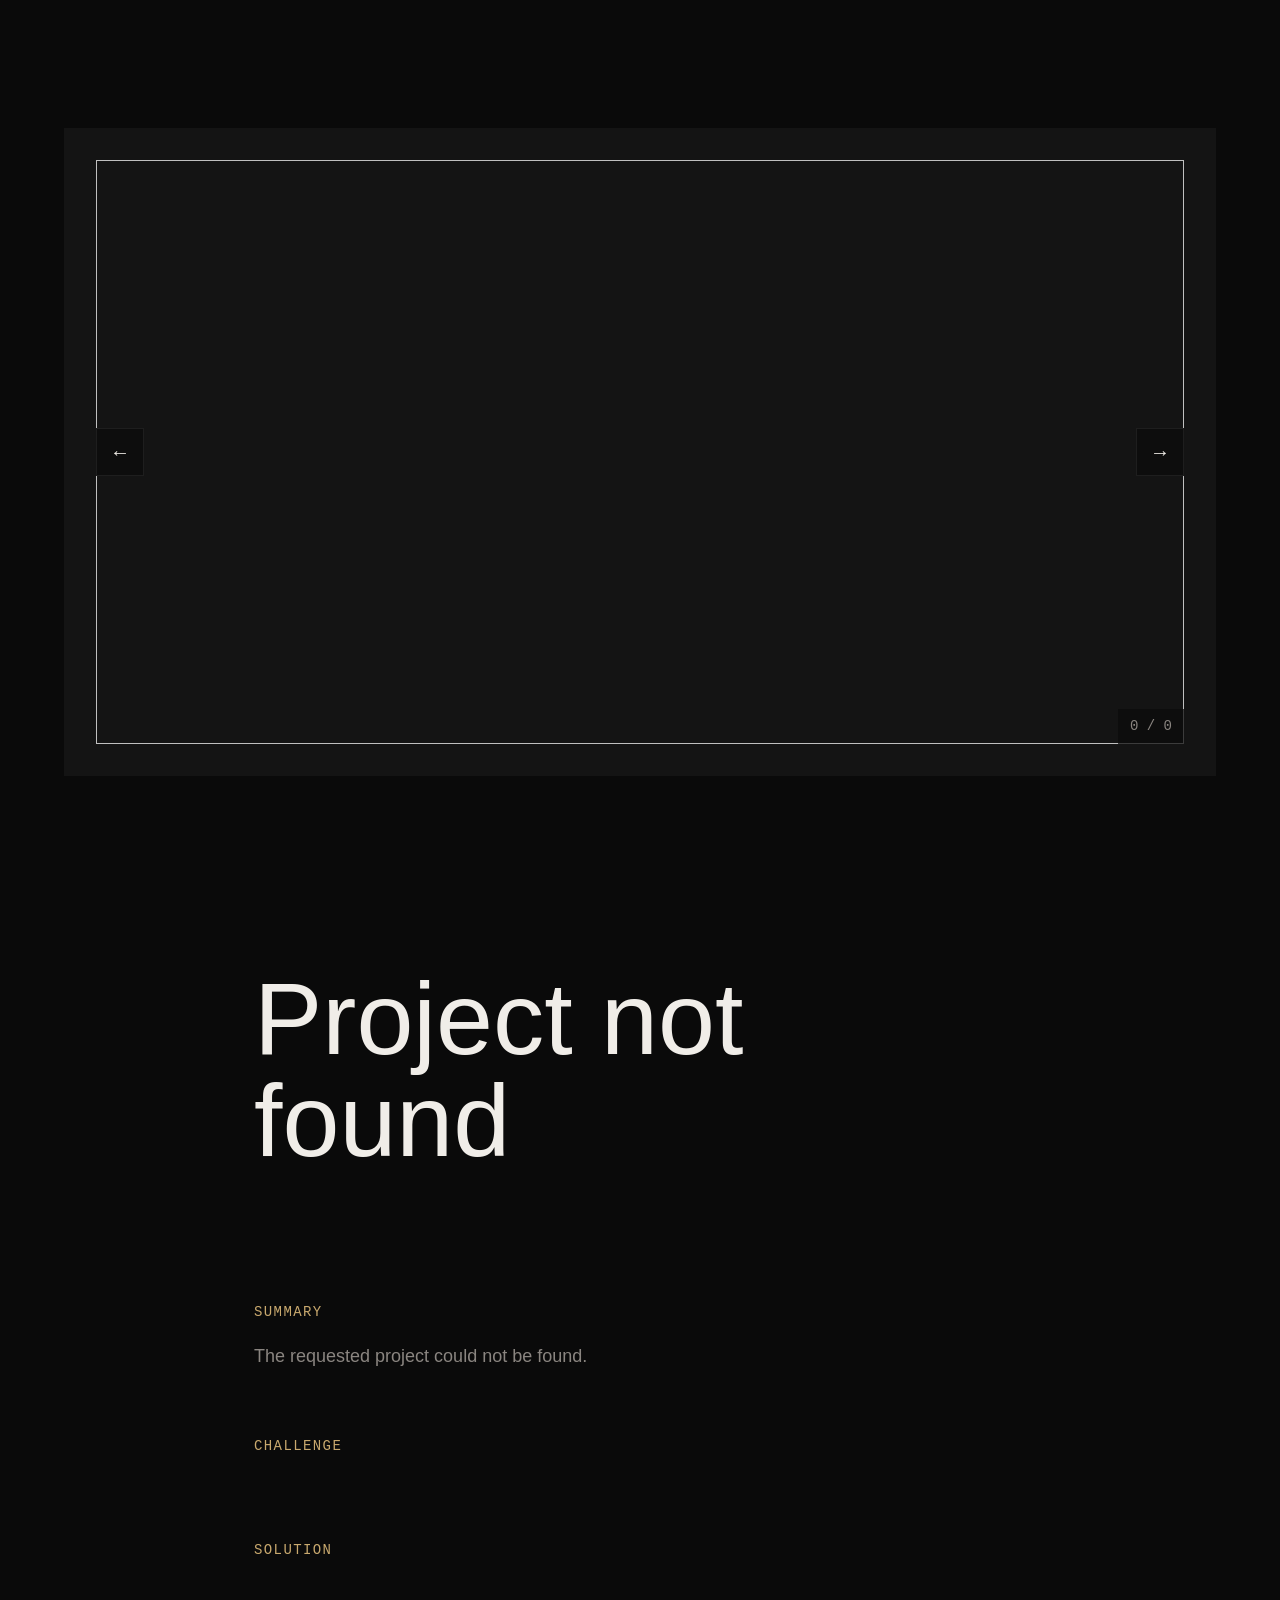
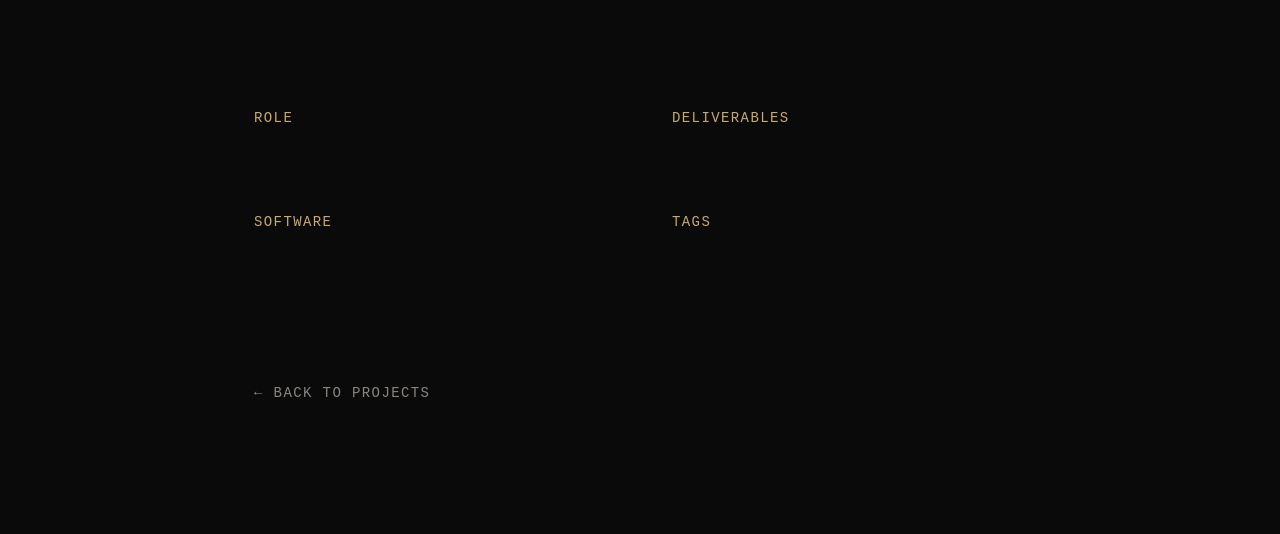
==== project.html @ c58c71e0 "Initial portfolio upload" ====
<!DOCTYPE html>
<html lang="en">

<head>
    <meta charset="UTF-8">
    <meta name="viewport" content="width=device-width, initial-scale=1.0">
    <title>Project</title>
    <link rel="stylesheet" href="assets/css/style.css">
</head>

<body class="project-page">
    <main class="project-main">
        <section class="project-gallery-section" aria-label="Project gallery">
            <div class="container">
                <div class="project-gallery" id="projectGallery">
                    <button type="button" class="project-gallery__button project-gallery__button--prev"
                        id="projectGalleryPrev" aria-label="Previous project image">
                        &larr;
                    </button>

                    <div class="project-gallery__frame">
                        <img id="projectGalleryImage" class="project-gallery__image" alt="">
                    </div>

                    <button type="button" class="project-gallery__button project-gallery__button--next"
                        id="projectGalleryNext" aria-label="Next project image">
                        &rarr;
                    </button>

                    <p class="project-gallery__counter" id="projectGalleryCounter" aria-live="polite">0 / 0</p>
                </div>
            </div>
        </section>

        <section class="project-content section">
            <div class="container container--narrow">
                <div class="project-heading">
                    <h1 class="project-title" id="projectTitle">Project</h1>
                    <p class="project-category" id="projectCategory"></p>
                </div>

                <div class="project-copy">
                    <section class="project-copy__section">
                        <h2>Summary</h2>
                        <p id="projectSummary"></p>
                    </section>

                    <section class="project-copy__section">
                        <h2>Challenge</h2>
                        <p id="projectChallenge"></p>
                    </section>

                    <section class="project-copy__section">
                        <h2>Solution</h2>
                        <p id="projectSolution"></p>
                    </section>
                </div>

                <div class="project-meta">
                    <section class="project-meta__group">
                        <h2>Role</h2>
                        <ul id="projectRole"></ul>
                    </section>

                    <section class="project-meta__group">
                        <h2>Deliverables</h2>
                        <ul id="projectDeliverables"></ul>
                    </section>

                    <section class="project-meta__group">
                        <h2>Software</h2>
                        <ul id="projectSoftware"></ul>
                    </section>

                    <section class="project-meta__group">
                        <h2>Tags</h2>
                        <ul class="project-tags" id="projectTags"></ul>
                    </section>
                </div>

                <div class="project-pdf" id="projectPdf"></div>

                <a href="index.html#projects" class="project-back-link" id="projectBackLink">&larr; Back to Projects</a>
            </div>
        </section>
    </main>

    <script type="module" src="assets/js/project-page.js"></script>
</body>

</html>
---- assets/css/style.css ----
/* ========================================
   CSS CUSTOM PROPERTIES
   ======================================== */
:root {
    /* Colors */
    --bg-primary: #0A0A0A;
    --bg-secondary: #141414;
    --bg-tertiary: #1E1E1E;
    --text-primary: #F0EDE8;
    --text-secondary: #8A8580;
    --accent: #C9A96E;
    --border: #1E1E1E;
    
    /* Typography */
    --font-display: 'Inter', -apple-system, BlinkMacSystemFont, sans-serif;
    --font-body: 'Inter', -apple-system, BlinkMacSystemFont, sans-serif;
    --font-mono: 'JetBrains Mono', monospace;
    
    /* Spacing */
    --space-xs: 0.5rem;
    --space-sm: 1rem;
    --space-md: 2rem;
    --space-lg: 4rem;
    --space-xl: 8rem;
    --space-xxl: 12rem;
    
    /* Transitions */
    --transition-fast: 0.3s cubic-bezier(0.16, 1, 0.3, 1);
    --transition-normal: 0.6s cubic-bezier(0.16, 1, 0.3, 1);
    --transition-slow: 1.2s cubic-bezier(0.16, 1, 0.3, 1);
    
    /* Grid */
    --grid-columns: 12;
    --grid-gap: 2rem;
}

/* ========================================
   RESET & BASE
   ======================================== */
*, *::before, *::after {
    margin: 0;
    padding: 0;
    box-sizing: border-box;
}

html {
    scroll-behavior: smooth;
    font-size: 16px;
}

body {
    font-family: var(--font-body);
    font-weight: 300;
    line-height: 1.7;
    color: var(--text-primary);
    background-color: var(--bg-primary);
    overflow-x: hidden;
    -webkit-font-smoothing: antialiased;
    -moz-osx-font-smoothing: grayscale;
}

img {
    max-width: 100%;
    display: block;
}

a {
    text-decoration: none;
    color: inherit;
}

button {
    border: none;
    background: none;
    cursor: pointer;
    font-family: inherit;
}

/* ========================================
   LOADING SCREEN
   ======================================== */
.loading-screen {
    position: fixed;
    top: 0;
    left: 0;
    width: 100%;
    height: 100vh;
    background-color: var(--bg-primary);
    display: flex;
    align-items: center;
    justify-content: center;
    z-index: 9999;
    transition: opacity var(--transition-slow), visibility var(--transition-slow);
}

.loading-screen.loaded {
    opacity: 0;
    visibility: hidden;
    pointer-events: none;
}

.loading-counter {
    font-family: var(--font-mono);
    font-size: clamp(3rem, 8vw, 6rem);
    font-weight: 400;
    color: var(--text-primary);
    display: flex;
    align-items: baseline;
    gap: var(--space-xs);
}

.counter-symbol {
    font-size: 0.5em;
    color: var(--text-secondary);
}

/* ========================================
   CUSTOM CURSOR
   ======================================== */
.custom-cursor {
    position: fixed;
    width: 12px;
    height: 12px;
    background-color: var(--accent);
    border-radius: 50%;
    pointer-events: none;
    z-index: 10000;
    transform: translate(-50%, -50%);
    transition: transform var(--transition-fast), opacity var(--transition-fast);
    opacity: 0;
    mix-blend-mode: difference;
}

.custom-cursor.visible {
    opacity: 1;
}

.custom-cursor.hovering {
    transform: translate(-50%, -50%) scale(3);
    opacity: 0.5;
}

@media (pointer: coarse) {
    .custom-cursor {
        display: none;
    }
}

/* ========================================
   NAVIGATION
   ======================================== */
.navigation {
    position: fixed;
    top: 0;
    left: 0;
    width: 100%;
    padding: var(--space-md) var(--space-lg);
    display: flex;
    justify-content: space-between;
    align-items: center;
    z-index: 100;
    background: linear-gradient(to bottom, rgba(10, 10, 10, 0.9), transparent);
    backdrop-filter: blur(10px);
    transition: transform var(--transition-normal);
}

.navigation.hidden {
    transform: translateY(-100%);
}

.navigation__logo {
    font-family: var(--font-display);
    font-size: 1.25rem;
    font-weight: 400;
    letter-spacing: 0.05em;
    color: var(--text-primary);
}

.navigation__menu {
    display: flex;
    gap: var(--space-lg);
}

.navigation__link {
    font-family: var(--font-mono);
    font-size: 0.875rem;
    font-weight: 400;
    text-transform: uppercase;
    letter-spacing: 0.1em;
    color: var(--text-secondary);
    transition: color var(--transition-fast);
    position: relative;
}

.navigation__link::after {
    content: '';
    position: absolute;
    bottom: -4px;
    left: 0;
    width: 0;
    height: 1px;
    background-color: var(--accent);
    transition: width var(--transition-normal);
}

.navigation__link:hover {
    color: var(--text-primary);
}

.navigation__link:hover::after {
    width: 100%;
}

@media (max-width: 768px) {
    .navigation {
        padding: var(--space-sm) var(--space-md);
    }
    
    .navigation__menu {
        gap: var(--space-md);
    }
    
    .navigation__link {
        font-size: 0.75rem;
    }
}

/* ========================================
   LAYOUT UTILITIES
   ======================================== */
.container {
    width: 100%;
    max-width: 1400px;
    margin: 0 auto;
    padding: 0 var(--space-lg);
}

.container--narrow {
    max-width: 900px;
}

.section {
    padding: var(--space-xxl) 0;
    position: relative;
}

.section-number {
    font-family: var(--font-mono);
    font-size: 0.875rem;
    font-weight: 400;
    color: var(--text-secondary);
    display: block;
    margin-bottom: var(--space-md);
    letter-spacing: 0.1em;
}

.section-header {
    margin-bottom: var(--space-xl);
}

.section-title {
    font-family: var(--font-display);
    font-size: clamp(2.5rem, 5vw, 4rem);
    font-weight: 300;
    line-height: 1.1;
    letter-spacing: -0.02em;
    color: var(--text-primary);
}

/* ========================================
   HERO SECTION
   ======================================== */
.hero {
    min-height: 100vh;
    display: flex;
    align-items: center;
    padding-top: var(--space-xl);
    overflow: hidden;
}

.hero::before {
    content: '';
    position: absolute;
    inset: 0;
    background-image: linear-gradient(rgba(10, 10, 10, 0.72), rgba(10, 10, 10, 0.9)), url('../images/profile/pesonal-cove-photo.png');
    background-size: cover;
    background-position: center;
    opacity: 0.28;
    pointer-events: none;
}

.hero__content {
    max-width: 1200px;
    position: relative;
    z-index: 1;
}

.hero__headline {
    font-family: var(--font-display);
    font-size: clamp(4rem, 10vw, 12rem);
    font-weight: 300;
    line-height: 0.95;
    letter-spacing: -0.03em;
    color: var(--text-primary);
    margin-bottom: var(--space-lg);
}

.hero__line {
    display: block;
    opacity: 0;
    transform: translateY(40px);
    transition: opacity var(--transition-slow), transform var(--transition-slow);
}

.hero__line.revealed {
    opacity: 1;
    transform: translateY(0);
}

.hero__line--offset {
    margin-left: 10%;
}

.hero__subtitle {
    font-size: 1.25rem;
    font-weight: 300;
    color: var(--text-secondary);
    max-width: 600px;
    margin-bottom: var(--space-lg);
    opacity: 0;
    transform: translateY(20px);
    transition: opacity var(--transition-slow) 0.3s, transform var(--transition-slow) 0.3s;
}

.hero__subtitle.revealed {
    opacity: 1;
    transform: translateY(0);
}

/* ========================================
   CTA BUTTONS
   ======================================== */
.cta {
    display: inline-block;
    font-family: var(--font-mono);
    font-size: 0.875rem;
    font-weight: 400;
    text-transform: uppercase;
    letter-spacing: 0.1em;
    padding: 1rem 2.5rem;
    border: 1px solid var(--border);
    color: var(--text-primary);
    transition: all var(--transition-normal);
    position: relative;
    overflow: hidden;
}

.cta::before {
    content: '';
    position: absolute;
    top: 0;
    left: 0;
    width: 100%;
    height: 100%;
    background-color: var(--accent);
    transform: scaleX(0);
    transform-origin: right;
    transition: transform var(--transition-normal);
    z-index: -1;
}

.cta:hover {
    border-color: var(--accent);
    color: var(--bg-primary);
}

.cta:hover::before {
    transform: scaleX(1);
    transform-origin: left;
}

.cta--primary {
    border-color: var(--accent);
}

/* ========================================
   INTRODUCTION
   ======================================== */
.introduction__text {
    font-size: clamp(1.5rem, 3vw, 2.5rem);
    font-weight: 300;
    line-height: 1.5;
    color: var(--text-primary);
    letter-spacing: -0.01em;
}

/* ========================================
   FEATURED PROJECTS
   ======================================== */
.projects-grid {
    display: grid;
    grid-template-columns: repeat(2, 1fr);
    gap: var(--space-lg);
}

.project-card {
    cursor: pointer;
    opacity: 0;
    transform: translateY(40px);
    transition: opacity var(--transition-slow), transform var(--transition-slow);
}

.project-card.revealed {
    opacity: 1;
    transform: translateY(0);
}

.project-card__image-wrapper {
    position: relative;
    overflow: hidden;
    aspect-ratio: 4/3;
    margin-bottom: var(--space-md);
}

.project-card__image {
    width: 100%;
    height: 100%;
    position: relative;
    transition: transform var(--transition-normal);
}

.project-card:hover .project-card__image {
    transform: scale(1.02);
}

.placeholder-pattern {
    position: absolute;
    top: 0;
    left: 0;
    width: 100%;
    height: 100%;
    background-image: 
        repeating-linear-gradient(
            45deg,
            transparent,
            transparent 10px,
            rgba(255, 255, 255, 0.02) 10px,
            rgba(255, 255, 255, 0.02) 20px
        );
    opacity: 0.5;
}

.placeholder-pattern--large {
    background-image: 
        repeating-linear-gradient(
            45deg,
            transparent,
            transparent 20px,
            rgba(255, 255, 255, 0.03) 20px,
            rgba(255, 255, 255, 0.03) 40px
        );
}

.project-card__info {
    padding: 0 var(--space-xs);
}

.project-card__category {
    font-family: var(--font-mono);
    font-size: 0.75rem;
    font-weight: 400;
    text-transform: uppercase;
    letter-spacing: 0.1em;
    color: var(--accent);
    display: block;
    margin-bottom: var(--space-xs);
}

.project-card__title {
    font-family: var(--font-display);
    font-size: 1.5rem;
    font-weight: 400;
    color: var(--text-primary);
    margin-bottom: var(--space-xs);
    transition: color var(--transition-fast);
}

.project-card:hover .project-card__title {
    color: var(--accent);
}

.project-card__statement {
    font-size: 0.9375rem;
    font-weight: 300;
    color: var(--text-secondary);
    line-height: 1.6;
}

@media (max-width: 1024px) {
    .projects-grid {
        grid-template-columns: 1fr;
    }
}

/* ========================================
   CASE STUDY TEMPLATE
   ======================================== */
.case-study__hero {
    margin-bottom: var(--space-xl);
}

.case-study__hero-image {
    width: 100%;
    aspect-ratio: 16/9;
    margin-bottom: var(--space-lg);
    position: relative;
    overflow: hidden;
}

.case-study__hero-info {
    max-width: 800px;
}

.case-study__title {
    font-family: var(--font-display);
    font-size: clamp(2rem, 4vw, 3.5rem);
    font-weight: 300;
    line-height: 1.1;
    color: var(--text-primary);
    margin-bottom: var(--space-md);
}

.case-study__description {
    font-size: 1.125rem;
    font-weight: 300;
    color: var(--text-secondary);
    line-height: 1.7;
}

/* Gallery */
.case-study__gallery {
    display: grid;
    grid-template-columns: repeat(2, 1fr);
    gap: var(--space-md);
    margin-bottom: var(--space-xl);
}

.gallery-item {
    aspect-ratio: 4/3;
    position: relative;
    overflow: hidden;
}

.gallery-item--wide {
    grid-column: span 2;
    aspect-ratio: 21/9;
}

/* Process */
.case-study__subsection-title {
    font-family: var(--font-display);
    font-size: 1.5rem;
    font-weight: 400;
    color: var(--text-primary);
    margin-bottom: var(--space-md);
}

.process-steps {
    display: grid;
    grid-template-columns: repeat(4, 1fr);
    gap: var(--space-md);
    margin-bottom: var(--space-xl);
}

.process-step {
    padding: var(--space-md);
    border: 1px solid var(--border);
}

.process-step__number {
    font-family: var(--font-mono);
    font-size: 0.875rem;
    font-weight: 400;
    color: var(--accent);
    display: block;
    margin-bottom: var(--space-sm);
}

.process-step__title {
    font-family: var(--font-display);
    font-size: 1.125rem;
    font-weight: 400;
    color: var(--text-primary);
    margin-bottom: var(--space-xs);
}

.process-step__description {
    font-size: 0.9375rem;
    font-weight: 300;
    color: var(--text-secondary);
    line-height: 1.6;
}

/* Color Palette */
.palette-grid {
    display: grid;
    grid-template-columns: repeat(4, 1fr);
    gap: var(--space-sm);
    margin-bottom: var(--space-xl);
}

.palette-swatch {
    aspect-ratio: 1;
    position: relative;
    display: flex;
    align-items: flex-end;
    padding: var(--space-sm);
}

.palette-swatch__label {
    font-family: var(--font-mono);
    font-size: 0.75rem;
    font-weight: 400;
    color: var(--text-primary);
    background-color: rgba(10, 10, 10, 0.8);
    padding: 0.25rem 0.5rem;
}

/* Typography */
.typography-showcase {
    display: grid;
    grid-template-columns: repeat(2, 1fr);
    gap: var(--space-md);
    margin-bottom: var(--space-xl);
}

.typography-sample {
    padding: var(--space-md);
    border: 1px solid var(--border);
}

.typography-sample__label {
    font-family: var(--font-mono);
    font-size: 0.75rem;
    font-weight: 400;
    text-transform: uppercase;
    letter-spacing: 0.1em;
    color: var(--text-secondary);
    display: block;
    margin-bottom: var(--space-sm);
}

.typography-sample__preview {
    font-size: 2rem;
    font-weight: 300;
    color: var(--text-primary);
    line-height: 1.4;
}

/* Deliverables */
.deliverables-list {
    list-style: none;
    display: grid;
    grid-template-columns: repeat(2, 1fr);
    gap: var(--space-sm);
    margin-bottom: var(--space-xl);
}

.deliverables-list li {
    font-size: 1rem;
    font-weight: 300;
    color: var(--text-primary);
    padding: var(--space-sm) 0;
    border-bottom: 1px solid var(--border);
}

/* Mockups */
.mockup-grid {
    display: grid;
    grid-template-columns: repeat(3, 1fr);
    gap: var(--space-md);
    margin-bottom: var(--space-xl);
}

.mockup-item {
    aspect-ratio: 3/4;
    position: relative;
    overflow: hidden;
}

/* Next Project Link */
.next-project-link {
    display: inline-flex;
    align-items: center;
    gap: var(--space-sm);
    font-family: var(--font-mono);
    font-size: 0.875rem;
    font-weight: 400;
    text-transform: uppercase;
    letter-spacing: 0.1em;
    color: var(--text-secondary);
    transition: color var(--transition-fast);
    padding: var(--space-md) 0;
    border-top: 1px solid var(--border);
}

.next-project-link:hover {
    color: var(--accent);
}

.next-project-link__arrow {
    transition: transform var(--transition-fast);
}

.next-project-link:hover .next-project-link__arrow {
    transform: translateX(8px);
}

@media (max-width: 1024px) {
    .process-steps {
        grid-template-columns: repeat(2, 1fr);
    }
    
    .palette-grid {
        grid-template-columns: repeat(2, 1fr);
    }
    
    .typography-showcase {
        grid-template-columns: 1fr;
    }
    
    .mockup-grid {
        grid-template-columns: repeat(2, 1fr);
    }
}

@media (max-width: 768px) {
    .case-study__gallery {
        grid-template-columns: 1fr;
    }
    
    .gallery-item--wide {
        grid-column: span 1;
    }
    
    .process-steps {
        grid-template-columns: 1fr;
    }
    
    .deliverables-list {
        grid-template-columns: 1fr;
    }
    
    .mockup-grid {
        grid-template-columns: 1fr;
    }
}

/* ========================================
   CREATIVE PROCESS
   ======================================== */
.process-timeline {
    display: flex;
    flex-direction: column;
    gap: var(--space-lg);
}

.timeline-item {
    display: grid;
    grid-template-columns: 100px 1fr;
    gap: var(--space-lg);
    align-items: start;
    padding: var(--space-md) 0;
    border-bottom: 1px solid var(--border);
    opacity: 0;
    transform: translateY(30px);
    transition: opacity var(--transition-slow), transform var(--transition-slow);
}

.timeline-item.revealed {
    opacity: 1;
    transform: translateY(0);
}

.timeline-item__number {
    font-family: var(--font-mono);
    font-size: 1rem;
    font-weight: 400;
    color: var(--accent);
}

.timeline-item__title {
    font-family: var(--font-display);
    font-size: 1.5rem;
    font-weight: 400;
    color: var(--text-primary);
    margin-bottom: var(--space-xs);
}

.timeline-item__description {
    font-size: 1rem;
    font-weight: 300;
    color: var(--text-secondary);
    line-height: 1.6;
}

@media (max-width: 768px) {
    .timeline-item {
        grid-template-columns: 1fr;
        gap: var(--space-sm);
    }
}

/* ========================================
   CAPABILITIES
   ======================================== */
.capabilities-grid {
    display: grid;
    grid-template-columns: repeat(3, 1fr);
    gap: var(--space-md);
}

.capability-item {
    padding: var(--space-md);
    border: 1px solid var(--border);
    transition: border-color var(--transition-normal), background-color var(--transition-normal);
}

.capability-item:hover {
    border-color: var(--accent);
    background-color: var(--bg-secondary);
}

.capability-item__number {
    font-family: var(--font-mono);
    font-size: 0.75rem;
    font-weight: 400;
    color: var(--text-secondary);
    display: block;
    margin-bottom: var(--space-sm);
}

.capability-item__title {
    font-family: var(--font-display);
    font-size: 1.25rem;
    font-weight: 400;
    color: var(--text-primary);
}

@media (max-width: 1024px) {
    .capabilities-grid {
        grid-template-columns: repeat(2, 1fr);
    }
}

@media (max-width: 768px) {
    .capabilities-grid {
        grid-template-columns: 1fr;
    }
}

/* ========================================
   ABOUT
   ======================================== */
.about__grid {
    display: grid;
    grid-template-columns: 1fr 1.5fr;
    gap: var(--space-xl);
    align-items: start;
}

.about__portrait {
    position: sticky;
    top: calc(var(--space-xl) + 100px);
}

.portrait-placeholder {
    width: 100%;
    aspect-ratio: 3/4;
    object-fit: cover;
    position: relative;
    overflow: hidden;
}

.about__title {
    font-family: var(--font-display);
    font-size: clamp(2rem, 4vw, 3rem);
    font-weight: 300;
    color: var(--text-primary);
    margin-bottom: var(--space-md);
}

.about__bio {
    font-size: 1.125rem;
    font-weight: 300;
    color: var(--text-secondary);
    line-height: 1.7;
    margin-bottom: var(--space-xl);
}

.about__subsection-title {
    font-family: var(--font-mono);
    font-size: 0.875rem;
    font-weight: 400;
    text-transform: uppercase;
    letter-spacing: 0.1em;
    color: var(--accent);
    display: block;
    margin-bottom: var(--space-md);
}

/* Timeline */
.about__timeline {
    margin-bottom: var(--space-xl);
}

.timeline-entry {
    padding: var(--space-sm) 0;
    border-bottom: 1px solid var(--border);
}

.timeline-entry__year {
    font-family: var(--font-mono);
    font-size: 0.875rem;
    font-weight: 400;
    color: var(--text-secondary);
    display: block;
    margin-bottom: var(--space-xs);
}

.timeline-entry__role {
    font-size: 1rem;
    font-weight: 300;
    color: var(--text-primary);
}

.timeline-entry__list {
    list-style-position: inside;
    color: var(--text-secondary);
}

/* ========================================
   PROJECT PAGE
   ======================================== */
.project-page {
    background-color: var(--bg-primary);
}

.project-main {
    min-height: 100vh;
}

.project-gallery-section {
    padding: var(--space-xl) 0 var(--space-lg);
}

.project-gallery {
    position: relative;
    background-color: var(--bg-secondary);
    min-height: min(72vh, 760px);
    display: flex;
    align-items: center;
    justify-content: center;
    overflow: hidden;
}

.project-gallery__frame {
    width: 100%;
    height: min(72vh, 760px);
    display: flex;
    align-items: center;
    justify-content: center;
    padding: var(--space-md);
}

.project-gallery__image {
    width: 100%;
    height: 100%;
    object-fit: contain;
}

.project-gallery__button {
    position: absolute;
    top: 50%;
    transform: translateY(-50%);
    z-index: 2;
    width: 3rem;
    height: 3rem;
    border: 1px solid var(--border);
    background-color: rgba(10, 10, 10, 0.72);
    color: var(--text-primary);
    font-size: 1.25rem;
    transition: border-color var(--transition-fast), color var(--transition-fast);
}

.project-gallery__button:hover {
    border-color: var(--accent);
    color: var(--accent);
}

.project-gallery__button--prev {
    left: var(--space-md);
}

.project-gallery__button--next {
    right: var(--space-md);
}

.project-gallery__counter {
    position: absolute;
    right: var(--space-md);
    bottom: var(--space-md);
    z-index: 2;
    font-family: var(--font-mono);
    font-size: 0.875rem;
    color: var(--text-secondary);
    background-color: rgba(10, 10, 10, 0.72);
    padding: 0.35rem 0.75rem;
}

.project-heading {
    margin-bottom: var(--space-xl);
}

.project-category {
    font-family: var(--font-mono);
    font-size: 0.875rem;
    text-transform: uppercase;
    letter-spacing: 0.1em;
    color: var(--accent);
    margin-bottom: var(--space-sm);
}

.project-title {
    font-family: var(--font-display);
    font-size: clamp(3rem, 8vw, 7rem);
    font-weight: 300;
    line-height: 1;
    color: var(--text-primary);
}

.project-copy {
    display: grid;
    gap: var(--space-lg);
    margin-bottom: var(--space-xl);
}

.project-copy__section h2,
.project-meta__group h2,
.project-pdf h2 {
    font-family: var(--font-mono);
    font-size: 0.875rem;
    font-weight: 400;
    text-transform: uppercase;
    letter-spacing: 0.1em;
    color: var(--accent);
    margin-bottom: var(--space-sm);
}

.project-copy__section p {
    font-size: 1.125rem;
    color: var(--text-secondary);
}

.project-meta {
    display: grid;
    grid-template-columns: repeat(2, 1fr);
    gap: var(--space-lg);
    margin-bottom: var(--space-xl);
}

.project-meta__group ul {
    list-style-position: inside;
    color: var(--text-secondary);
}

.project-tags {
    list-style: none;
    display: flex;
    flex-wrap: wrap;
    gap: var(--space-sm);
}

.project-tag {
    font-family: var(--font-mono);
    font-size: 0.75rem;
    color: var(--text-secondary);
    border: 1px solid var(--border);
    padding: 0.35rem 0.75rem;
}

.project-pdf {
    margin-bottom: var(--space-xl);
}

.project-pdf a,
.project-back-link {
    font-family: var(--font-mono);
    font-size: 0.875rem;
    text-transform: uppercase;
    letter-spacing: 0.1em;
    color: var(--text-secondary);
    transition: color var(--transition-fast);
}

.project-pdf a:hover,
.project-back-link:hover {
    color: var(--accent);
}

@media (max-width: 768px) {
    .project-gallery-section {
        padding-top: var(--space-lg);
    }

    .project-gallery,
    .project-gallery__frame {
        min-height: 60vh;
        height: 60vh;
    }

    .project-gallery__button {
        width: 2.5rem;
        height: 2.5rem;
    }

    .project-meta {
        grid-template-columns: 1fr;
    }
}

/* Software */
.software-grid {
    display: flex;
    flex-wrap: wrap;
    gap: var(--space-sm);
}

.software-item {
    font-family: var(--font-mono);
    font-size: 0.875rem;
    font-weight: 400;
    color: var(--text-secondary);
    padding: 0.5rem 1rem;
    border: 1px solid var(--border);
    transition: border-color var(--transition-fast), color var(--transition-fast);
}

.software-item:hover {
    border-color: var(--accent);
    color: var(--text-primary);
}

@media (max-width: 1024px) {
    .about__grid {
        grid-template-columns: 1fr;
    }
    
    .about__portrait {
        position: relative;
        top: 0;
        max-width: 400px;
    }
}

/* ========================================
   CONTACT
   ======================================== */
.contact__content {
    text-align: center;
}

.contact__title {
    font-family: var(--font-display);
    font-size: clamp(2.5rem, 5vw, 4rem);
    font-weight: 300;
    line-height: 1.1;
    color: var(--text-primary);
    margin-bottom: var(--space-md);
}

.contact__subtitle {
    font-size: 1.125rem;
    font-weight: 300;
    color: var(--text-secondary);
    margin-bottom: var(--space-xl);
}

.contact__email {
    display: inline-block;
    font-family: var(--font-display);
    font-size: clamp(1.5rem, 3vw, 2.5rem);
    font-weight: 300;
    color: var(--text-primary);
    padding: var(--space-md) 0;
    border-bottom: 2px solid var(--accent);
    transition: color var(--transition-fast);
    margin-bottom: var(--space-xl);
}

.contact__email:hover {
    color: var(--accent);
}

.contact__social {
    display: flex;
    justify-content: center;
    gap: var(--space-lg);
    flex-wrap: wrap;
}

.social-link {
    font-family: var(--font-mono);
    font-size: 0.875rem;
    font-weight: 400;
    text-transform: uppercase;
    letter-spacing: 0.1em;
    color: var(--text-secondary);
    transition: color var(--transition-fast);
    position: relative;
}

.social-link::after {
    content: '';
    position: absolute;
    bottom: -4px;
    left: 0;
    width: 0;
    height: 1px;
    background-color: var(--accent);
    transition: width var(--transition-normal);
}

.social-link:hover {
    color: var(--text-primary);
}

.social-link:hover::after {
    width: 100%;
}

/* ========================================
   FOOTER
   ======================================== */
.footer {
    padding: var(--space-lg) 0;
    border-top: 1px solid var(--border);
}

.footer__content {
    display: flex;
    justify-content: space-between;
    align-items: center;
}

.footer__copyright {
    font-family: var(--font-mono);
    font-size: 0.75rem;
    font-weight: 400;
    color: var(--text-secondary);
}

.footer__back-to-top {
    font-family: var(--font-mono);
    font-size: 0.75rem;
    font-weight: 400;
    text-transform: uppercase;
    letter-spacing: 0.1em;
    color: var(--text-secondary);
    transition: color var(--transition-fast);
}

.footer__back-to-top:hover {
    color: var(--accent);
}

@media (max-width: 768px) {
    .footer__content {
        flex-direction: column;
        gap: var(--space-sm);
        text-align: center;
    }
}

/* ========================================
   SCROLL REVEAL ANIMATIONS
   ======================================== */
.reveal-on-scroll {
    opacity: 0;
    transform: translateY(30px);
    transition: opacity var(--transition-slow), transform var(--transition-slow);
}

.reveal-on-scroll.revealed {
    opacity: 1;
    transform: translateY(0);
}

/* ========================================
   PARALLAX EFFECTS
   ======================================== */
.parallax-element {
    will-change: transform;
}

/* ========================================
   RESPONSIVE ADJUSTMENTS
   ======================================== */
@media (max-width: 1400px) {
    :root {
        --space-xxl: 8rem;
    }
}

@media (max-width: 1024px) {
    :root {
        --space-xl: 6rem;
        --space-lg: 3rem;
    }
    
    .container {
        padding: 0 var(--space-md);
    }
}

@media (max-width: 768px) {
    :root {
        --space-xxl: 5rem;
        --space-xl: 4rem;
        --space-lg: 2rem;
        --space-md: 1.5rem;
    }
    
    .section {
        padding: var(--space-xl) 0;
    }
    
    .hero {
        padding-top: var(--space-lg);
    }
}

/* ========================================
   ACCESSIBILITY
   ======================================== */
@media (prefers-reduced-motion: reduce) {
    *,
    *::before,
    *::after {
        animation-duration: 0.01ms !important;
        animation-iteration-count: 1 !important;
        transition-duration: 0.01ms !important;
        scroll-behavior: auto !important;
    }
}

/* Focus styles */
a:focus-visible,
button:focus-visible {
    outline: 2px solid var(--accent);
    outline-offset: 4px;
}

/* Selection */
::selection {
    background-color: var(--accent);
    color: var(--bg-primary);
}
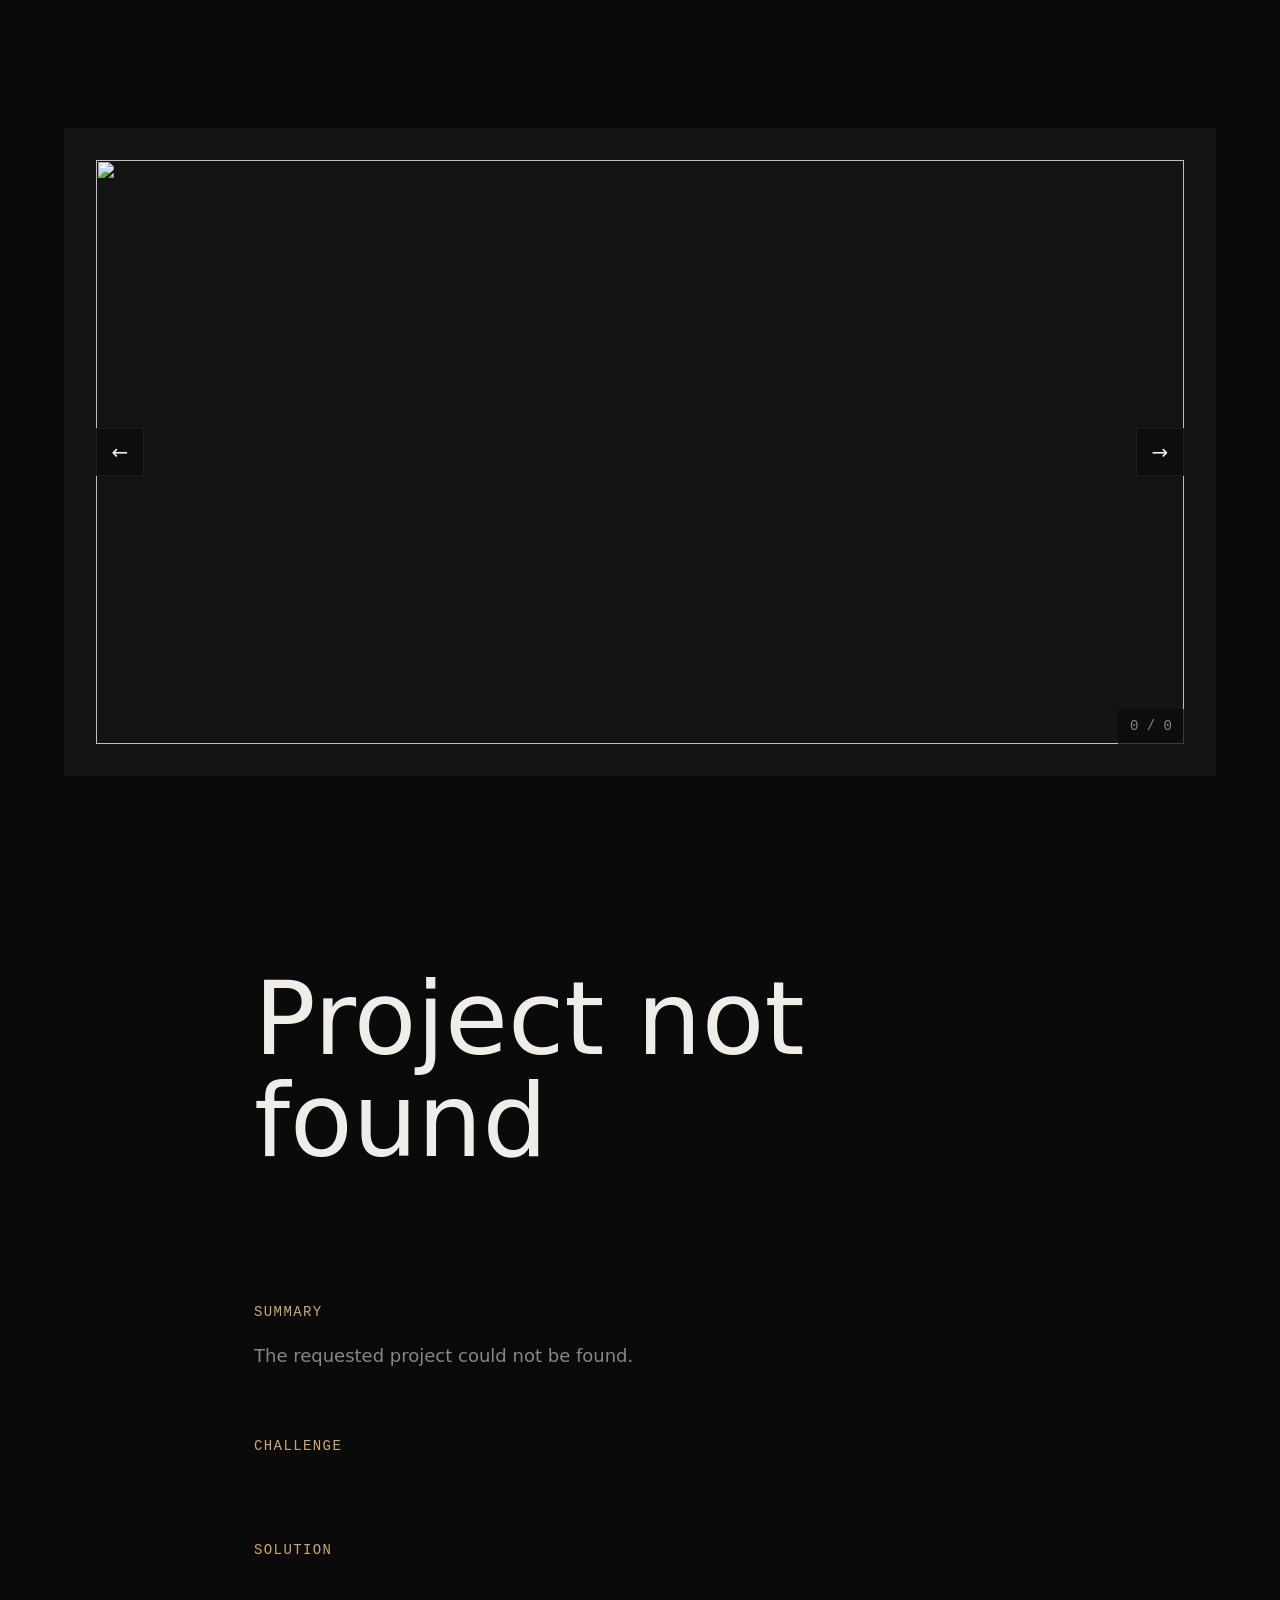
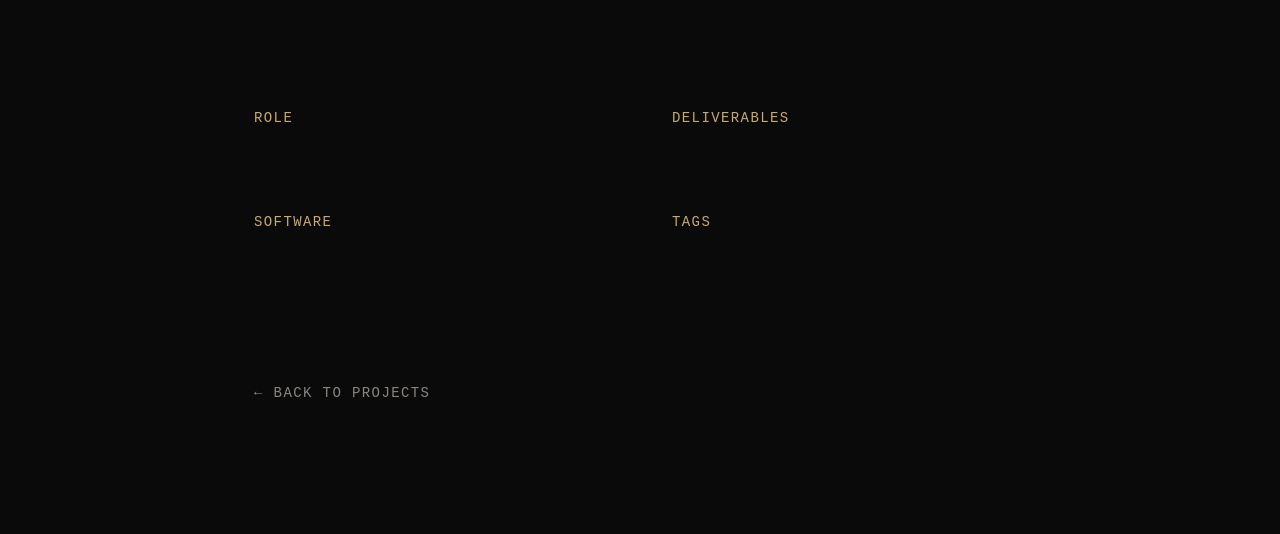
==== commit 64c76a45: "improve performance and optimize images" ====
--- a/project.html
+++ b/project.html
@@ -4,7 +4,26 @@
 <head>
     <meta charset="UTF-8">
     <meta name="viewport" content="width=device-width, initial-scale=1.0">
-    <title>Project</title>
+    <title>Project Case Study | Ziad Ahmed Portfolio</title>
+    <meta name="description"
+        content="Selected brand identity, campaign, and visual design case study from the Ziad Ahmed creative brand design portfolio.">
+    <link rel="canonical" href="https://ziad-portfolio.pages.dev/project.html">
+    <link rel="icon" type="image/webp" href="assets/images/profile/personal-photo_result.webp">
+    <link rel="apple-touch-icon" href="assets/images/profile/personal-photo_result.webp">
+    <meta property="og:type" content="article">
+    <meta property="og:site_name" content="Ziad Ahmed Portfolio">
+    <meta property="og:title" content="Project Case Study | Ziad Ahmed Portfolio">
+    <meta property="og:description"
+        content="Selected brand identity, campaign, and visual design case study from the Ziad Ahmed creative brand design portfolio.">
+    <meta property="og:url" content="https://ziad-portfolio.pages.dev/project.html">
+    <meta property="og:image" content="https://ziad-portfolio.pages.dev/assets/images/profile/pesonal-cove-photo_result.webp">
+    <meta property="og:image:alt" content="Ziad Ahmed portfolio project case study">
+    <meta name="twitter:card" content="summary_large_image">
+    <meta name="twitter:title" content="Project Case Study | Ziad Ahmed Portfolio">
+    <meta name="twitter:description"
+        content="Selected brand identity, campaign, and visual design case study from the Ziad Ahmed creative brand design portfolio.">
+    <meta name="twitter:image" content="https://ziad-portfolio.pages.dev/assets/images/profile/pesonal-cove-photo_result.webp">
+    <meta name="twitter:image:alt" content="Ziad Ahmed portfolio project case study">
     <link rel="stylesheet" href="assets/css/style.css">
 </head>
 
@@ -19,7 +38,7 @@
                     </button>
 
                     <div class="project-gallery__frame">
-                        <img id="projectGalleryImage" class="project-gallery__image" alt="">
+                        <img id="projectGalleryImage" class="project-gallery__image" alt="Ziad Ahmed portfolio project gallery image">
                     </div>
 
                     <button type="button" class="project-gallery__button project-gallery__button--next"
--- a/assets/css/style.css
+++ b/assets/css/style.css
@@ -12,9 +12,9 @@
     --border: #1E1E1E;
     
     /* Typography */
-    --font-display: 'Inter', -apple-system, BlinkMacSystemFont, sans-serif;
-    --font-body: 'Inter', -apple-system, BlinkMacSystemFont, sans-serif;
-    --font-mono: 'JetBrains Mono', monospace;
+    --font-display: Inter, system-ui, -apple-system, BlinkMacSystemFont, "Segoe UI", Roboto, Helvetica, Arial, sans-serif;
+    --font-body: Inter, system-ui, -apple-system, BlinkMacSystemFont, "Segoe UI", Roboto, Helvetica, Arial, sans-serif;
+    --font-mono: "SFMono-Regular", Consolas, "Liberation Mono", Menlo, monospace;
     
     /* Spacing */
     --space-xs: 0.5rem;
@@ -282,10 +282,10 @@
     content: '';
     position: absolute;
     inset: 0;
-    background-image: linear-gradient(rgba(10, 10, 10, 0.72), rgba(10, 10, 10, 0.9)), url('../images/profile/pesonal-cove-photo.png');
+    background-image: linear-gradient(rgba(10, 10, 10, 0.48), rgba(10, 10, 10, 0.68)), url('../images/profile/pesonal-cove-photo_result.webp');
     background-size: cover;
     background-position: center;
-    opacity: 0.28;
+    opacity: 0.42;
     pointer-events: none;
 }
 
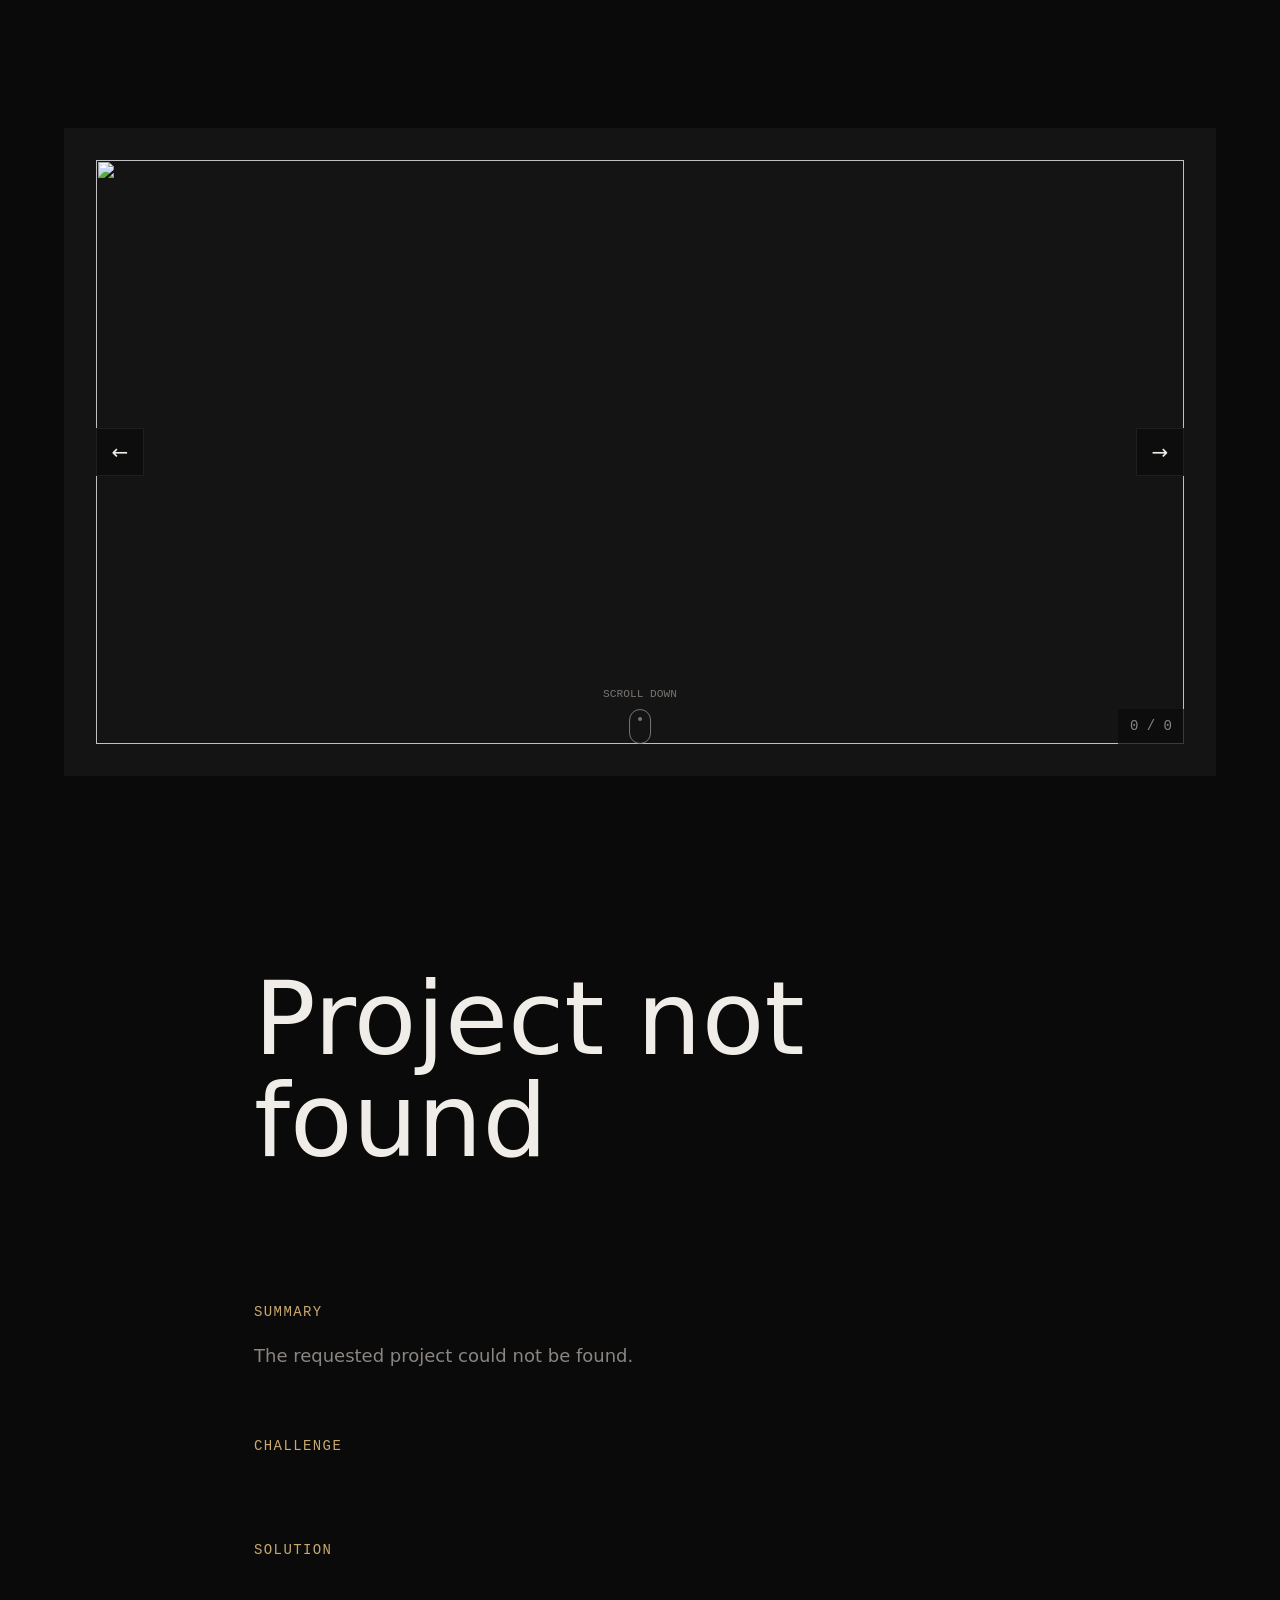
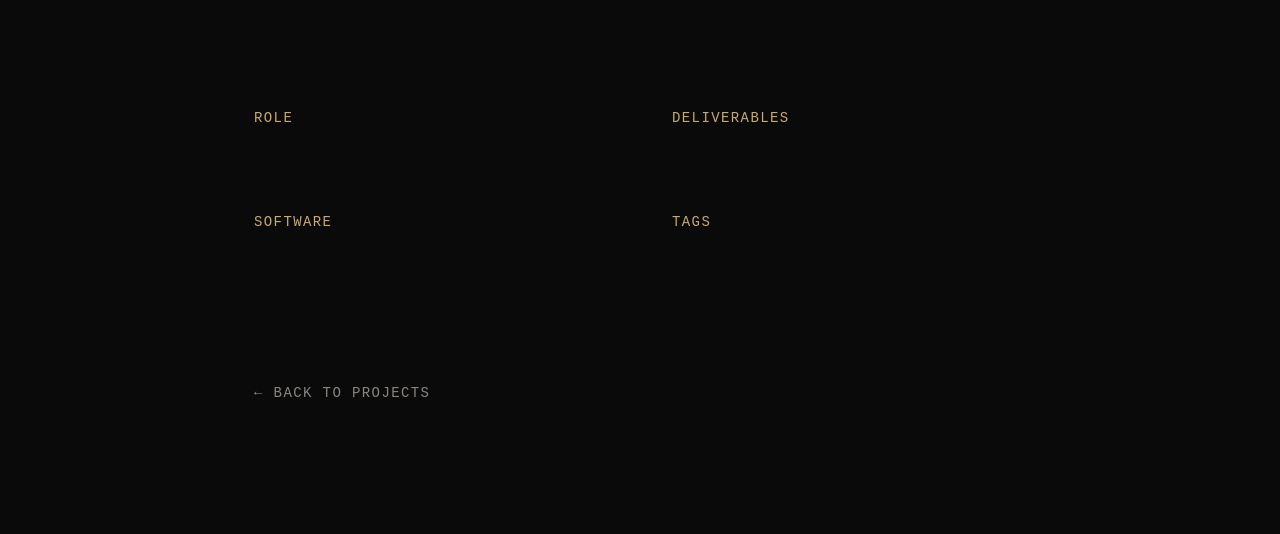
==== commit 9a9fe555: "refactor: apply final client revisions to portfolio" ====
--- a/project.html
+++ b/project.html
@@ -4,26 +4,26 @@
 <head>
     <meta charset="UTF-8">
     <meta name="viewport" content="width=device-width, initial-scale=1.0">
-    <title>Project Case Study | Ziad Ahmed Portfolio</title>
+    <title>Project | Ziad Madian Creative Brand Designer</title>
     <meta name="description"
-        content="Selected brand identity, campaign, and visual design case study from the Ziad Ahmed creative brand design portfolio.">
+        content="Project case study from Ziad Madian's creative brand design portfolio, including identity, visual communication, and campaign work.">
     <link rel="canonical" href="https://ziad-portfolio.pages.dev/project.html">
     <link rel="icon" type="image/webp" href="assets/images/profile/personal-photo_result.webp">
     <link rel="apple-touch-icon" href="assets/images/profile/personal-photo_result.webp">
     <meta property="og:type" content="article">
-    <meta property="og:site_name" content="Ziad Ahmed Portfolio">
-    <meta property="og:title" content="Project Case Study | Ziad Ahmed Portfolio">
+    <meta property="og:site_name" content="Ziad Madian Portfolio">
+    <meta property="og:title" content="Project | Ziad Madian Creative Brand Designer">
     <meta property="og:description"
-        content="Selected brand identity, campaign, and visual design case study from the Ziad Ahmed creative brand design portfolio.">
+        content="Explore a creative brand design case study by Ziad Madian.">
     <meta property="og:url" content="https://ziad-portfolio.pages.dev/project.html">
     <meta property="og:image" content="https://ziad-portfolio.pages.dev/assets/images/profile/pesonal-cove-photo_result.webp">
-    <meta property="og:image:alt" content="Ziad Ahmed portfolio project case study">
+    <meta property="og:image:alt" content="Ziad Madian portfolio project case study">
     <meta name="twitter:card" content="summary_large_image">
-    <meta name="twitter:title" content="Project Case Study | Ziad Ahmed Portfolio">
+    <meta name="twitter:title" content="Project | Ziad Madian Creative Brand Designer">
     <meta name="twitter:description"
-        content="Selected brand identity, campaign, and visual design case study from the Ziad Ahmed creative brand design portfolio.">
+        content="Creative brand design case study from Ziad Madian's portfolio.">
     <meta name="twitter:image" content="https://ziad-portfolio.pages.dev/assets/images/profile/pesonal-cove-photo_result.webp">
-    <meta name="twitter:image:alt" content="Ziad Ahmed portfolio project case study">
+    <meta name="twitter:image:alt" content="Ziad Madian portfolio project case study">
     <link rel="stylesheet" href="assets/css/style.css">
 </head>
 
@@ -38,7 +38,8 @@
                     </button>
 
                     <div class="project-gallery__frame">
-                        <img id="projectGalleryImage" class="project-gallery__image" alt="Ziad Ahmed portfolio project gallery image">
+                        <img id="projectGalleryImage" class="project-gallery__image" src="assets/images/profile/personal-photo_result.webp" alt="Ziad Madian portfolio project gallery image"
+                            width="1440" height="810">
                     </div>
 
                     <button type="button" class="project-gallery__button project-gallery__button--next"
@@ -47,11 +48,19 @@
                     </button>
 
                     <p class="project-gallery__counter" id="projectGalleryCounter" aria-live="polite">0 / 0</p>
+
+                    <button type="button" class="project-scroll-indicator" id="projectScrollIndicator"
+                        aria-label="Scroll to project description">
+                        <span class="project-scroll-indicator__label">Scroll Down</span>
+                        <span class="project-scroll-indicator__mouse" aria-hidden="true">
+                            <span class="project-scroll-indicator__dot"></span>
+                        </span>
+                    </button>
                 </div>
             </div>
         </section>
 
-        <section class="project-content section">
+        <section class="project-content section" id="projectContent">
             <div class="container container--narrow">
                 <div class="project-heading">
                     <h1 class="project-title" id="projectTitle">Project</h1>
--- a/assets/css/style.css
+++ b/assets/css/style.css
@@ -1018,6 +1018,85 @@
     padding: 0.35rem 0.75rem;
 }
 
+.project-scroll-indicator {
+    position: absolute;
+    left: 50%;
+    bottom: var(--space-md);
+    z-index: 3;
+    display: inline-flex;
+    flex-direction: column;
+    align-items: center;
+    gap: 0.55rem;
+    color: var(--text-secondary);
+    opacity: 0.86;
+    transform: translateX(-50%);
+    transition: opacity var(--transition-fast), transform var(--transition-fast), color var(--transition-fast);
+    animation: project-scroll-float 2.4s ease-in-out infinite;
+}
+
+.project-scroll-indicator:hover {
+    color: var(--accent);
+    opacity: 1;
+}
+
+.project-scroll-indicator.is-hidden {
+    opacity: 0;
+    pointer-events: none;
+    transform: translate(-50%, 0.75rem);
+}
+
+.project-scroll-indicator__label {
+    font-family: var(--font-mono);
+    font-size: 0.7rem;
+    text-transform: uppercase;
+    letter-spacing: 0;
+}
+
+.project-scroll-indicator__mouse {
+    width: 1.35rem;
+    height: 2.2rem;
+    border: 1px solid currentColor;
+    border-radius: 999px;
+    display: flex;
+    justify-content: center;
+    padding-top: 0.45rem;
+}
+
+.project-scroll-indicator__dot {
+    width: 0.25rem;
+    height: 0.25rem;
+    border-radius: 50%;
+    background-color: currentColor;
+    animation: project-scroll-dot 1.6s ease-in-out infinite;
+}
+
+@keyframes project-scroll-float {
+    0%,
+    100% {
+        translate: 0 0;
+    }
+
+    50% {
+        translate: 0 -0.45rem;
+    }
+}
+
+@keyframes project-scroll-dot {
+    0% {
+        opacity: 0;
+        transform: translateY(0);
+    }
+
+    35% {
+        opacity: 1;
+    }
+
+    100% {
+        opacity: 0;
+        transform: translateY(0.7rem);
+    }
+}
+
 .project-heading {
     margin-bottom: var(--space-xl);
 }
@@ -1122,6 +1201,10 @@
     .project-gallery__button {
         width: 2.5rem;
         height: 2.5rem;
+    }
+
+    .project-scroll-indicator {
+        bottom: var(--space-sm);
     }
 
     .project-meta {
